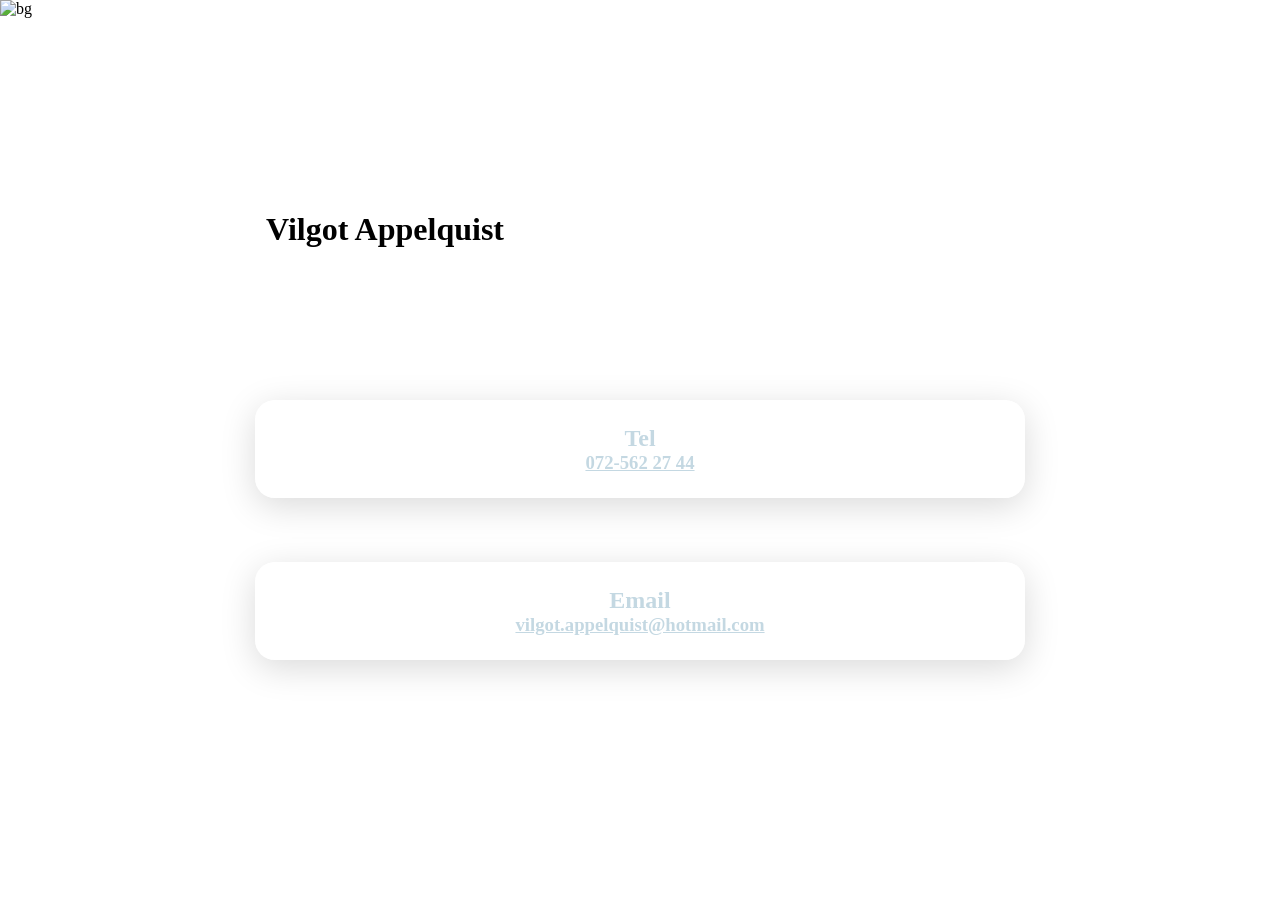
==== html/Contact.html @ 462442a1 "first commit" ====
<!doctype html>
<html lang="sv">
  <head>
    <meta charset="UTF-8" />
    <meta name="viewport" content="width=device-width, initial-scale=1.0" />
    <title>Document</title>
    <link
      rel="stylesheet"
      href="https://fonts.googleapis.com/css2?family=Leckerli+One&family=Reenie+Beanie&display=swap"
    />

    <link
      rel="stylesheet"
      href="https://cdnjs.cloudflare.com/ajax/libs/font-awesome/4.7.0/css/font-awesome.min.css"
    />
    <link rel="stylesheet" href="../css/Style.css" />
  </head>
  <body>
    <header>
      <a href="../index.html">
        <h1 class="name">Vilgot Appelquist</h1>
      </a>
    </header>

    <main>
        <div class="contactContainer">
            <h2>Tel<br></h2>
            <a href="tel:+46701234567"><h3>072-562 27 44</h3></a>
          </a>
        </div>
        <div class="contactContainer">
            <h2>Email<br></h2>
            <a href="mailto:example@email.com"><h3>vilgot.appelquist@hotmail.com</h3></a>
          </a>
        </div>
    </main>
    <img src="../images/IMG_9683.png" alt="bg" class="bg" />
  </body>
</html>
---- css/Style.css ----
* {
  margin: 0;
  border: 0;
  padding: 0;
}

header {
  display: flex;
  align-items: center;
  justify-self: center;
  justify-content: center;
  margin-bottom: 10vh;
  margin-top: 20vh;
  height: 6rem;
  width: 60vw;
  background: rgba(255, 255, 255, 0.15);
  backdrop-filter: blur(20px);
  border: 1px solid rgba(255, 255, 255, 0.5);
  border-radius: 20px;
  -webkit-border-radius: 20px;
  -moz-border-radius: 20px;
  -ms-border-radius: 20px;
  -o-border-radius: 20px;
}
header a {
  color: black;
  text-decoration: none;
}

.bg {
  position: fixed;
  top: 0;
  left: 0;
  width: 100vw;
  height: 100vh;
  object-fit: cover;
  z-index: -1;
}
main {
  display: flex;
  flex-direction: column;
  align-items: center;
  justify-items: center;
}
.container {
  justify-content: space-evenly;
  display: flex;
  margin: 2rem;
  height: 6rem;
  width: 60vw;
  background: rgba(255, 255, 255, 0.15);
  backdrop-filter: blur(20px);
  border: 1px solid rgba(255, 255, 255, 0.5);
  border-radius: 20px;
  box-shadow: 0 8px 35px rgba(0, 0, 0, 0.15);
  align-items: center;
  -webkit-border-radius: 20px;
  -moz-border-radius: 20px;
  -ms-border-radius: 20px;
  -o-border-radius: 20px;
  z-index: 9999;
}
.container a,
.container h2 {
  display: flex;
  flex-direction: row;
  align-items: center;
  gap: 50px;
  justify-content: center;
  text-decoration: none;
  color: #c4d8e2;
  z-index: 9999;
}
.title {
  text-decoration: underline;
}
.extra {
  display: flex;
  flex-direction: row;
}
.extraContainer a {
  justify-content: space-evenly;
  display: flex;
  margin-top: 2rem;
  margin-bottom: 2rem;
  margin: 2rem 5vw 2rem 5vw;
  height: 3rem;
  width: 25vw;
  background: rgba(255, 255, 255, 0.15);
  backdrop-filter: blur(20px);
  border: 1px solid rgba(255, 255, 255, 0.5);
  border-radius: 20px;
  box-shadow: 0 8px 35px rgba(0, 0, 0, 0.15);
  align-items: center;
  -webkit-border-radius: 20px;
  -moz-border-radius: 20px;
  -ms-border-radius: 20px;
  -o-border-radius: 20px;
  color: #c4d8e2;
}

.contactContainer {
  justify-content: center;
  display: flex;
  flex-direction: column;
  margin: 2rem;
  height: 6rem;
  width: 60vw;
  background: rgba(255, 255, 255, 0.15);
  backdrop-filter: blur(20px);
  border: 1px solid rgba(255, 255, 255, 0.5);
  border-radius: 20px;
  box-shadow: 0 8px 35px rgba(0, 0, 0, 0.15);
  align-items: center;
  -webkit-border-radius: 20px;
  -moz-border-radius: 20px;
  -ms-border-radius: 20px;
  -o-border-radius: 20px;
  z-index: 9999;
}

.contactContainer a {
  text-decoration: underline;
  color: #c4d8e2;
}
.contactContainer h2 {
  color: #c4d8e2;
}
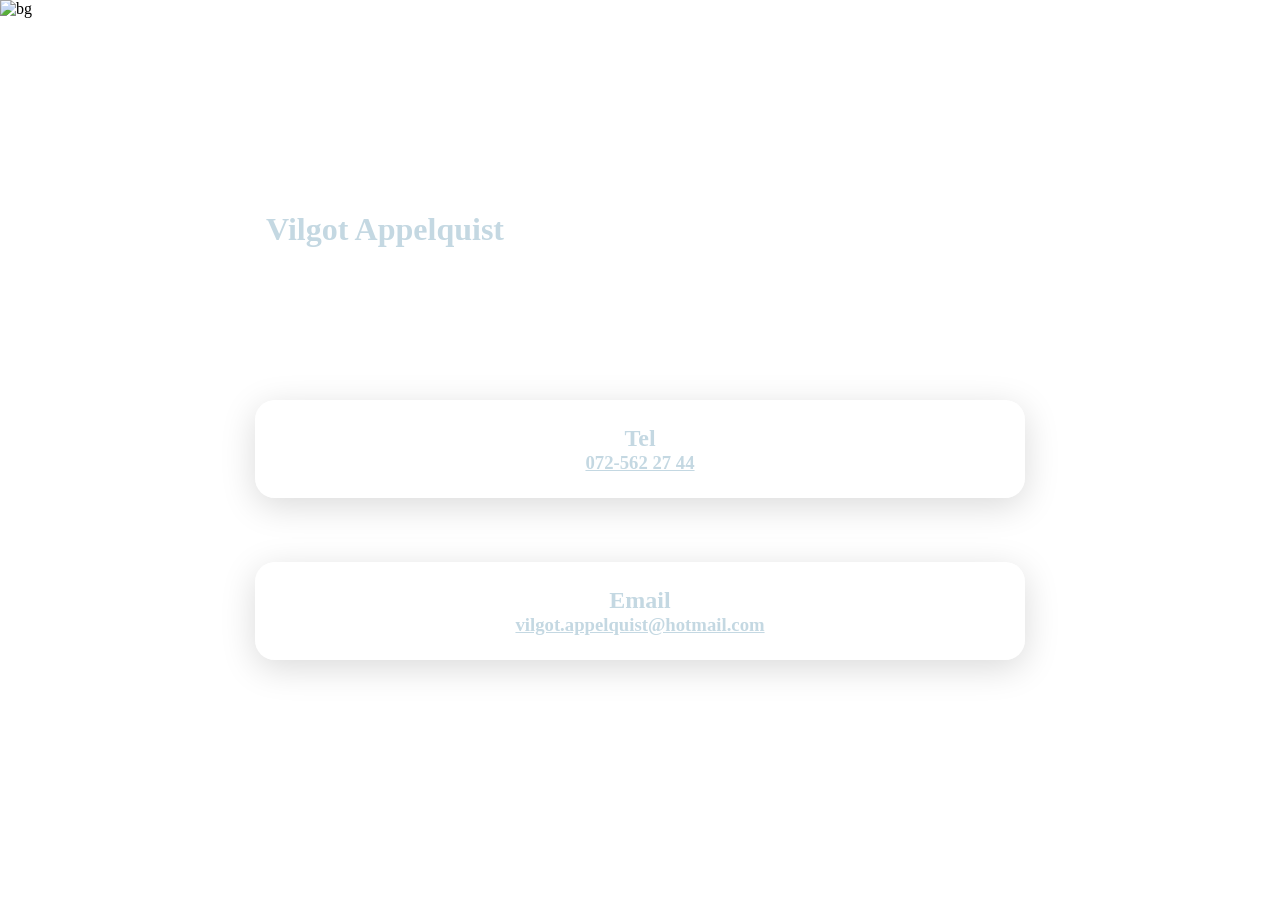
==== commit dd80bfc1: "Update contact details and improve styling in HTML and CSS files" ====
--- a/html/Contact.html
+++ b/html/Contact.html
@@ -3,7 +3,7 @@
   <head>
     <meta charset="UTF-8" />
     <meta name="viewport" content="width=device-width, initial-scale=1.0" />
-    <title>Document</title>
+    <title>Kontakt</title>
     <link
       rel="stylesheet"
       href="https://fonts.googleapis.com/css2?family=Leckerli+One&family=Reenie+Beanie&display=swap"
@@ -17,22 +17,22 @@
   </head>
   <body>
     <header>
-      <a href="../index.html">
+      <a href="./../index.html">
         <h1 class="name">Vilgot Appelquist</h1>
       </a>
     </header>
 
     <main>
-        <div class="contactContainer">
-            <h2>Tel<br></h2>
-            <a href="tel:+46701234567"><h3>072-562 27 44</h3></a>
-          </a>
-        </div>
-        <div class="contactContainer">
-            <h2>Email<br></h2>
-            <a href="mailto:example@email.com"><h3>vilgot.appelquist@hotmail.com</h3></a>
-          </a>
-        </div>
+      <div class="contactContainer">
+        <h2>Tel<br /></h2>
+        <a href="tel:+46725622744"><h3>072-562 27 44</h3></a>
+      </div>
+      <div class="contactContainer">
+        <h2>Email<br /></h2>
+        <a href="vilgot.appelquist@hotmail.com"
+          ><h3>vilgot.appelquist@hotmail.com</h3></a
+        >
+      </div>
     </main>
     <img src="../images/IMG_9683.png" alt="bg" class="bg" />
   </body>
--- a/css/Style.css
+++ b/css/Style.css
@@ -25,6 +25,9 @@
 header a {
   color: black;
   text-decoration: none;
+}
+.name {
+  color: #c4d8e2;
 }
 
 .bg {
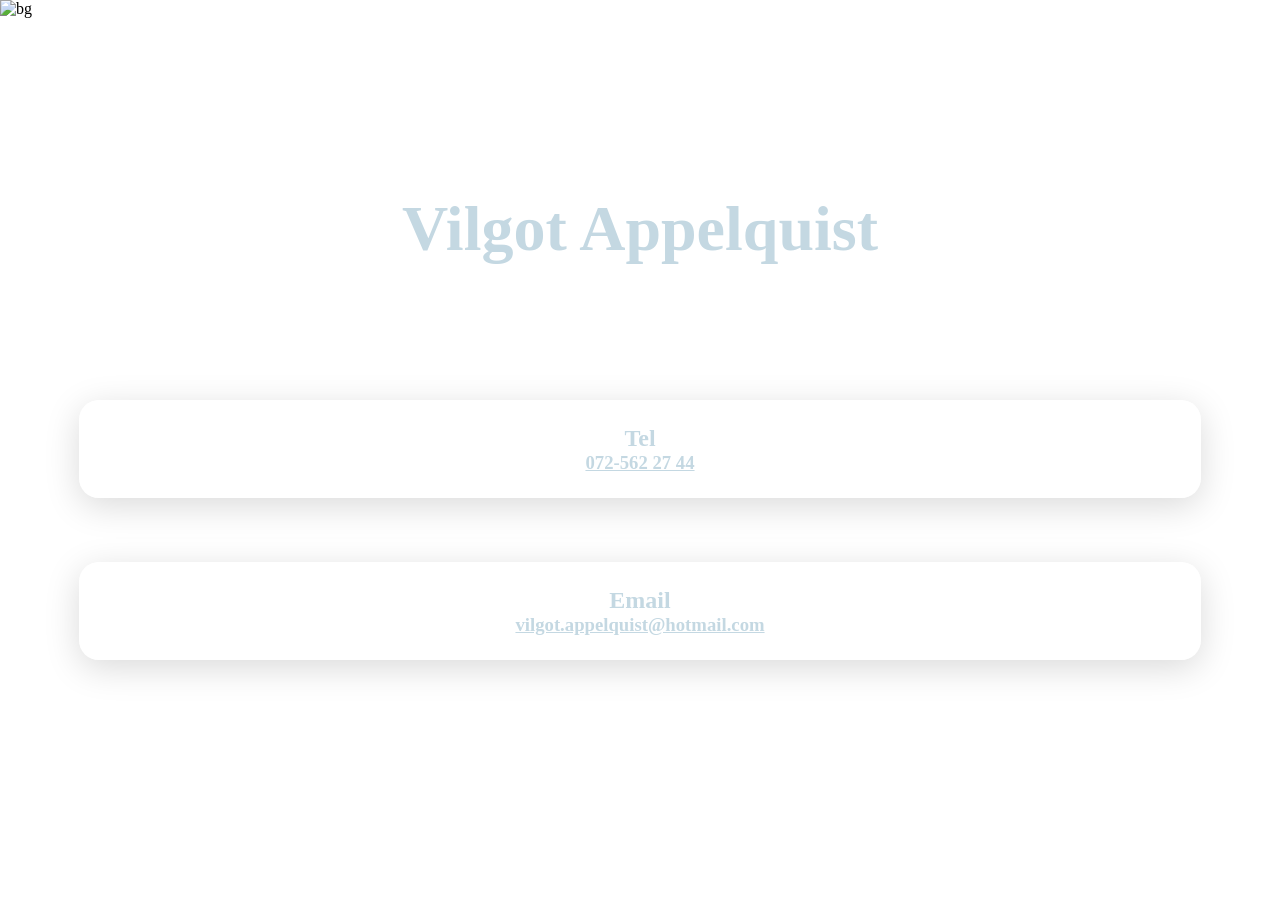
==== commit dd23dc67: "update header and main width for better responsiveness; change email link to mailto format" ====
--- a/html/Contact.html
+++ b/html/Contact.html
@@ -29,7 +29,7 @@
       </div>
       <div class="contactContainer">
         <h2>Email<br /></h2>
-        <a href="vilgot.appelquist@hotmail.com"
+        <a href="mailto:vilgot.appelquist@hotmail.com"
           ><h3>vilgot.appelquist@hotmail.com</h3></a
         >
       </div>
--- a/css/Style.css
+++ b/css/Style.css
@@ -9,10 +9,11 @@
   align-items: center;
   justify-self: center;
   justify-content: center;
-  margin-bottom: 10vh;
-  margin-top: 20vh;
+
+  margin: 20vh auto 10vh auto;
+
   height: 6rem;
-  width: 60vw;
+  width: min(90vw, 70rem);
   background: rgba(255, 255, 255, 0.15);
   backdrop-filter: blur(20px);
   border: 1px solid rgba(255, 255, 255, 0.5);
@@ -23,11 +24,15 @@
   -o-border-radius: 20px;
 }
 header a {
+  display: flex;
   color: black;
   text-decoration: none;
+  justify-content: center;
 }
 .name {
+  justify-self: center;
   color: #c4d8e2;
+  font-size: clamp(2rem, 5vw, 4rem);
 }
 
 .bg {
@@ -50,7 +55,7 @@
   display: flex;
   margin: 2rem;
   height: 6rem;
-  width: 60vw;
+  width: min(90vw, 70rem);
   background: rgba(255, 255, 255, 0.15);
   backdrop-filter: blur(20px);
   border: 1px solid rgba(255, 255, 255, 0.5);
@@ -73,6 +78,7 @@
   text-decoration: none;
   color: #c4d8e2;
   z-index: 9999;
+  font-size: clamp(2rem, 5vw, 4rem);
 }
 .title {
   text-decoration: underline;
@@ -88,7 +94,7 @@
   margin-bottom: 2rem;
   margin: 2rem 5vw 2rem 5vw;
   height: 3rem;
-  width: 25vw;
+  width: 40vw;
   background: rgba(255, 255, 255, 0.15);
   backdrop-filter: blur(20px);
   border: 1px solid rgba(255, 255, 255, 0.5);
@@ -108,7 +114,7 @@
   flex-direction: column;
   margin: 2rem;
   height: 6rem;
-  width: 60vw;
+  width: min(90vw, 70rem);
   background: rgba(255, 255, 255, 0.15);
   backdrop-filter: blur(20px);
   border: 1px solid rgba(255, 255, 255, 0.5);
